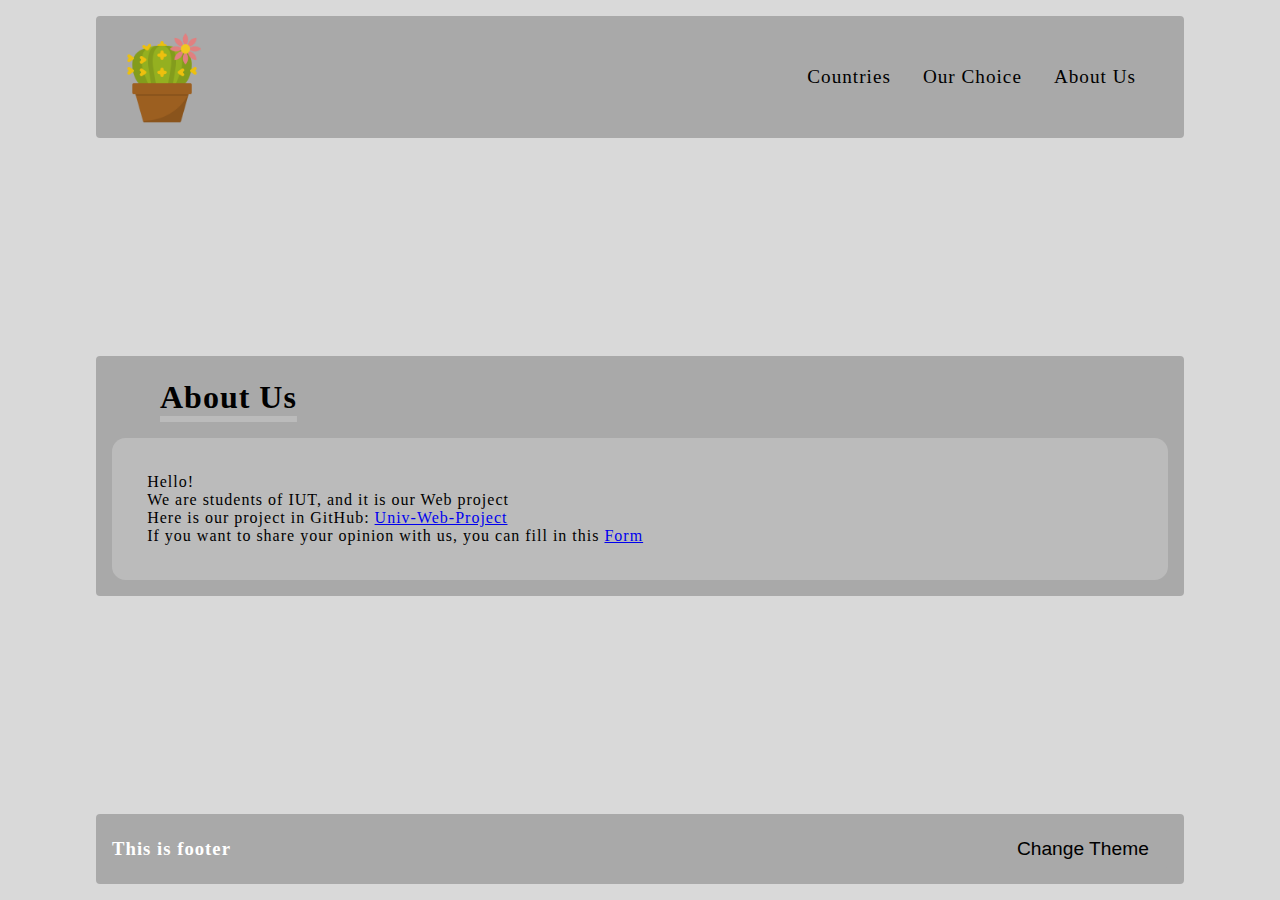
==== html/about-us.html @ 067fd48c "Moved back index.html" ====
<!doctype html>
<html lang="en">
<head>
    <meta charset="UTF-8">
    <meta name="About us page"
          content="width=device-width, user-scalable=no, initial-scale=1.0, maximum-scale=1.0, minimum-scale=1.0">
    <meta http-equiv="X-UA-Compatible" content="ie=edge">
    <title>About Us</title>
    <link rel="icon" href="../img/favicon-logo.ico">
    <script defer src="../js/scrollToTop.js"></script>
    <script defer src="../js/changeStyle.js"></script>
    <link id="main-css" rel="stylesheet" href="../css/main.css">
    <link id="theme-css" rel="stylesheet" href="../css/themes/theme-alpha.css">
</head>
<body>
<header>
    <nav class="header-nav">
        <a class="header-title" href="../index.html"><img src="../img/logo.png" alt="Our logo"></a>
        <ul>
            <li><a href="countries.html">Countries</a></li>
            <li><a href="our-choice.html">Our Choice</a></li>
            <li><a href="about-us.html">About Us</a></li>
        </ul>
    </nav>
</header>
<main>
    <h1 class="page-title">About Us</h1>
    <div class="content">
        <p>
            Hello!
            <br>We are students of IUT, and it is our Web project
            <br>Here is our project in GitHub: <a href="https://github.com/Edouard-Pon/Univ-Web-Project" target="_blank" rel="noopener noreferrer">Univ-Web-Project</a>
            <br>If you want to share your opinion with us, you can fill in this <a href="form.html">Form</a>
        </p>
    </div>
    <button onclick="topFunction()" id="scrollToTop" title="Scroll to top">TOP</button>
</main>
<footer>
    <h3>This is footer</h3>
    <button onclick="changeStyle()" id="changePageStyleBtn" title="Change page style">Change Theme</button>
</footer>
</body>
</html>
---- css/main.css ----
@import "shared/header.css";
@import "shared/footer.css";
@import "shared/page.css";
@import "shared/buttons.css";

:root {
    font-size: 16px;
    background-color: #d9d9d9;
    letter-spacing: 1px;
}

*, *::before, *::after{
    box-sizing: border-box;
    margin: 0;
}

* {
    margin-bottom: 0;
    margin-top: 0;
    padding: 0;
}

body {
    min-height: 100vh;
    display: flex;
    justify-items: center;
    align-items: center;
    flex-direction: column;
    justify-content: space-between;
    width: 100%;
}

img, picture, svg, video {
    display: block;
    max-width: 100%;
}
---- css/themes/theme-alpha.css ----
:root {
    background-color: #d9d9d9;
}

main, .sub-content, footer, .header-nav, #scrollToTop, #changePageStyleBtn, .btn {
    background-color: darkgrey;
}

.page-title {
    text-decoration: underline #bbbbbb;
    text-underline-position: under;
    text-decoration-thickness: .35rem;
}

.content, form input, form textarea {
    background-color: #bbbbbb;
}

.header-nav li a:hover, #scrollToTop:hover, #changePageStyleBtn:hover, .btn:hover {
    background-color: firebrick;
}
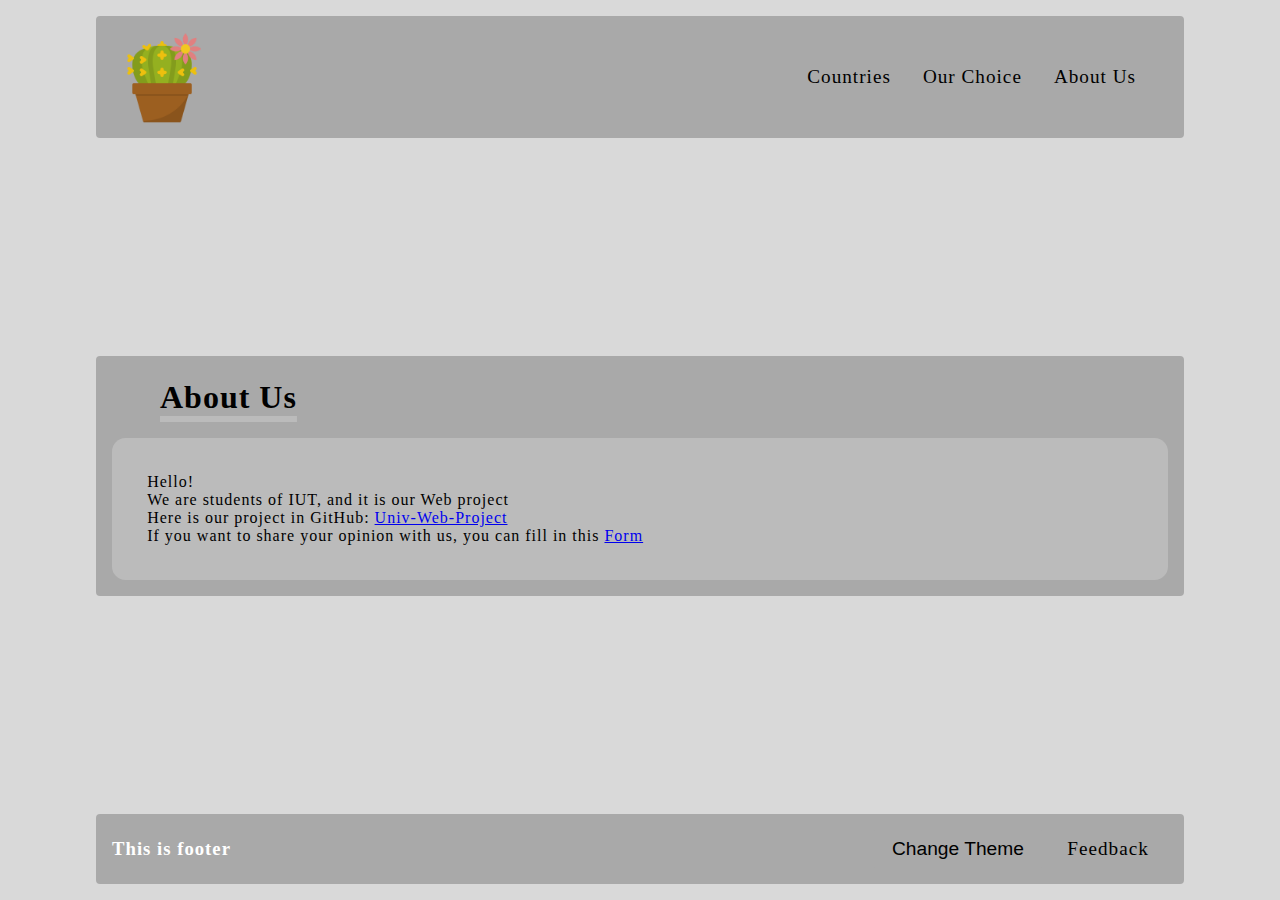
==== commit e6e1c0a0: "Added feedback link to footer" ====
--- a/html/about-us.html
+++ b/html/about-us.html
@@ -37,7 +37,10 @@
 </main>
 <footer>
     <h3>This is footer</h3>
-    <button onclick="changeStyle()" id="changePageStyleBtn" title="Change page style">Change Theme</button>
+    <div>
+        <button onclick="changeStyle()" id="changePageStyleBtn" title="Change page style">Change Theme</button>
+        <a href="form.html">Feedback</a>
+    </div>
 </footer>
 </body>
 </html>
--- a/css/main.css
+++ b/css/main.css
@@ -4,7 +4,7 @@
 @import "shared/buttons.css";
 
 :root {
-    font-size: 16px;
+    font-size: 100%;
     background-color: #d9d9d9;
     letter-spacing: 1px;
 }
--- a/css/themes/theme-alpha.css
+++ b/css/themes/theme-alpha.css
@@ -16,6 +16,6 @@
     background-color: #bbbbbb;
 }
 
-.header-nav li a:hover, #scrollToTop:hover, #changePageStyleBtn:hover, .btn:hover {
+.header-nav li a:hover, #scrollToTop:hover, #changePageStyleBtn:hover, .btn:hover, footer a:hover {
     background-color: firebrick;
 }
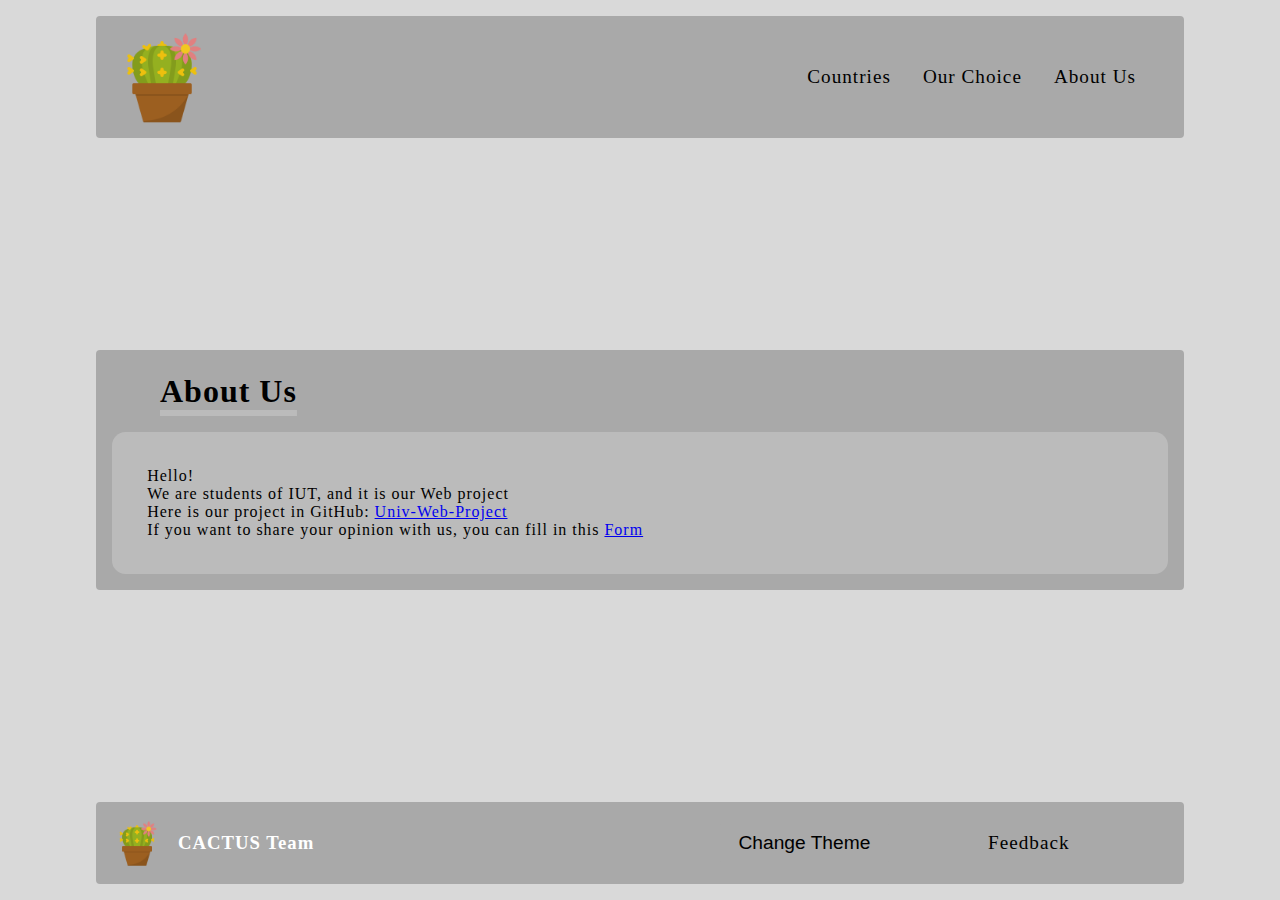
==== commit 7c5fc1f1: "Footer update" ====
--- a/html/about-us.html
+++ b/html/about-us.html
@@ -2,21 +2,25 @@
 <html lang="en">
 <head>
     <meta charset="UTF-8">
-    <meta name="About us page"
+    <meta name="viewport"
           content="width=device-width, user-scalable=no, initial-scale=1.0, maximum-scale=1.0, minimum-scale=1.0">
     <meta http-equiv="X-UA-Compatible" content="ie=edge">
     <title>About Us</title>
     <link rel="icon" href="../img/favicon-logo.ico">
     <script defer src="../js/scrollToTop.js"></script>
     <script defer src="../js/changeStyle.js"></script>
+    <script defer src="../js/showMenu.js"></script>
     <link id="main-css" rel="stylesheet" href="../css/main.css">
     <link id="theme-css" rel="stylesheet" href="../css/themes/theme-alpha.css">
 </head>
 <body>
 <header>
     <nav class="header-nav">
-        <a class="header-title" href="../index.html"><img src="../img/logo.png" alt="Our logo"></a>
-        <ul>
+        <div>
+            <a class="header-title" href="../index.html"><img src="../img/logo.png" alt="Our logo"></a>
+            <button onclick="showMenu()" id="phoneMenu" title="Navigation menu">MENU</button>
+        </div>
+        <ul id="navMenu">
             <li><a href="countries.html">Countries</a></li>
             <li><a href="our-choice.html">Our Choice</a></li>
             <li><a href="about-us.html">About Us</a></li>
@@ -36,8 +40,11 @@
     <button onclick="topFunction()" id="scrollToTop" title="Scroll to top">TOP</button>
 </main>
 <footer>
-    <h3>This is footer</h3>
-    <div>
+    <div class="footer-info">
+        <img src="../img/logo.png" alt="Our logo">
+        <h3>CACTUS Team</h3>
+    </div>
+    <div class="footer-nav">
         <button onclick="changeStyle()" id="changePageStyleBtn" title="Change page style">Change Theme</button>
         <a href="form.html">Feedback</a>
     </div>
--- a/css/main.css
+++ b/css/main.css
@@ -1,7 +1,7 @@
+@import "shared/buttons.css";
 @import "shared/header.css";
 @import "shared/footer.css";
 @import "shared/page.css";
-@import "shared/buttons.css";
 
 :root {
     font-size: 100%;
--- a/css/themes/theme-alpha.css
+++ b/css/themes/theme-alpha.css
@@ -19,3 +19,10 @@
 .header-nav li a:hover, #scrollToTop:hover, #changePageStyleBtn:hover, .btn:hover, footer a:hover {
     background-color: firebrick;
 }
+
+@media screen and (max-width: 960px) {
+    #scrollToTop {
+        color: white;
+        background-color: firebrick;
+    }
+}
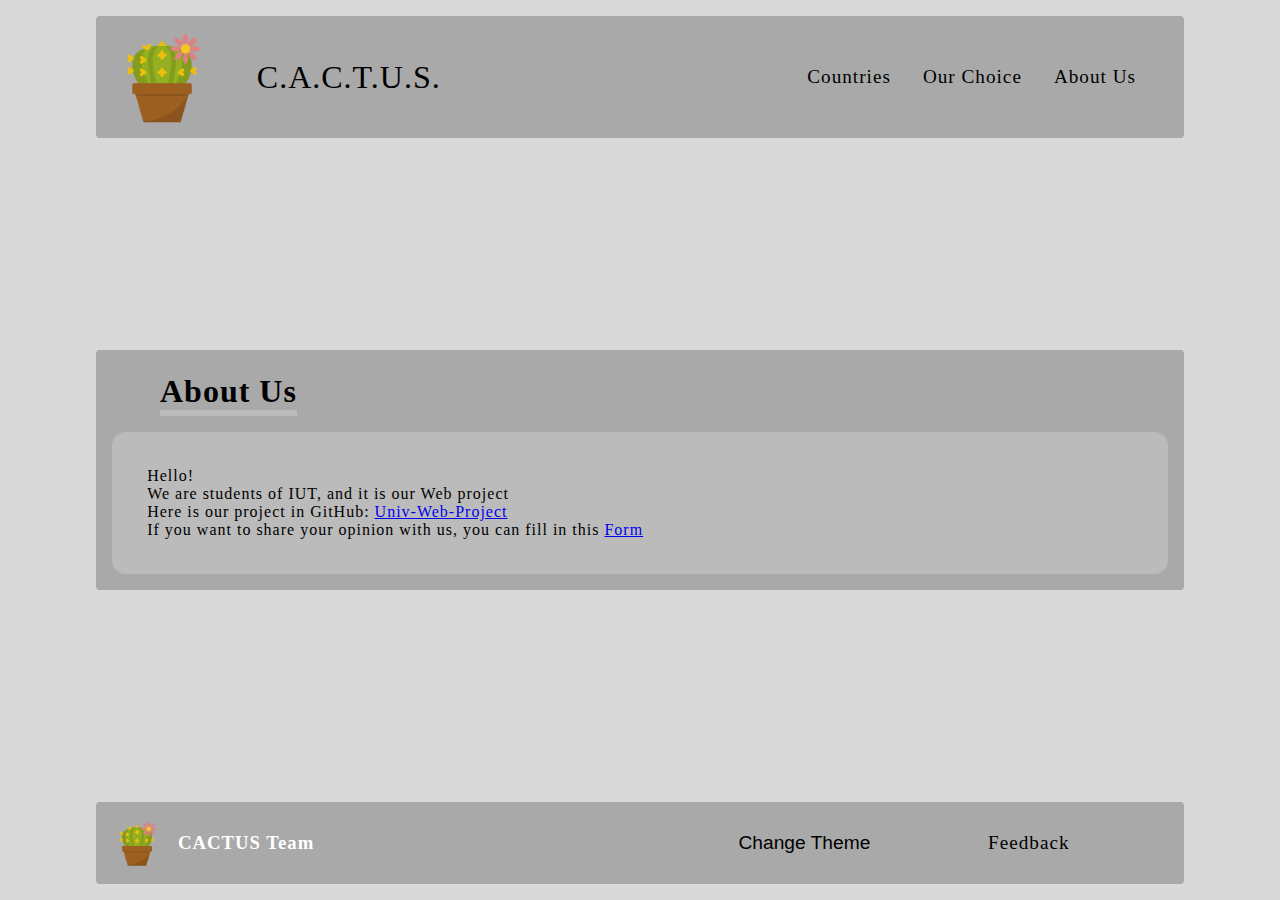
==== commit e0b0b186: "Updated header" ====
--- a/html/about-us.html
+++ b/html/about-us.html
@@ -3,7 +3,7 @@
 <head>
     <meta charset="UTF-8">
     <meta name="viewport"
-          content="width=device-width, user-scalable=no, initial-scale=1.0, maximum-scale=1.0, minimum-scale=1.0">
+          content="width=device-width, initial-scale=1.0">
     <meta http-equiv="X-UA-Compatible" content="ie=edge">
     <title>About Us</title>
     <link rel="icon" href="../img/favicon-logo.ico">
@@ -18,6 +18,7 @@
     <nav class="header-nav">
         <div>
             <a class="header-title" href="../index.html"><img src="../img/logo.png" alt="Our logo"></a>
+            <span>C.A.C.T.U.S.</span>
             <button onclick="showMenu()" id="phoneMenu" title="Navigation menu">MENU</button>
         </div>
         <ul id="navMenu">
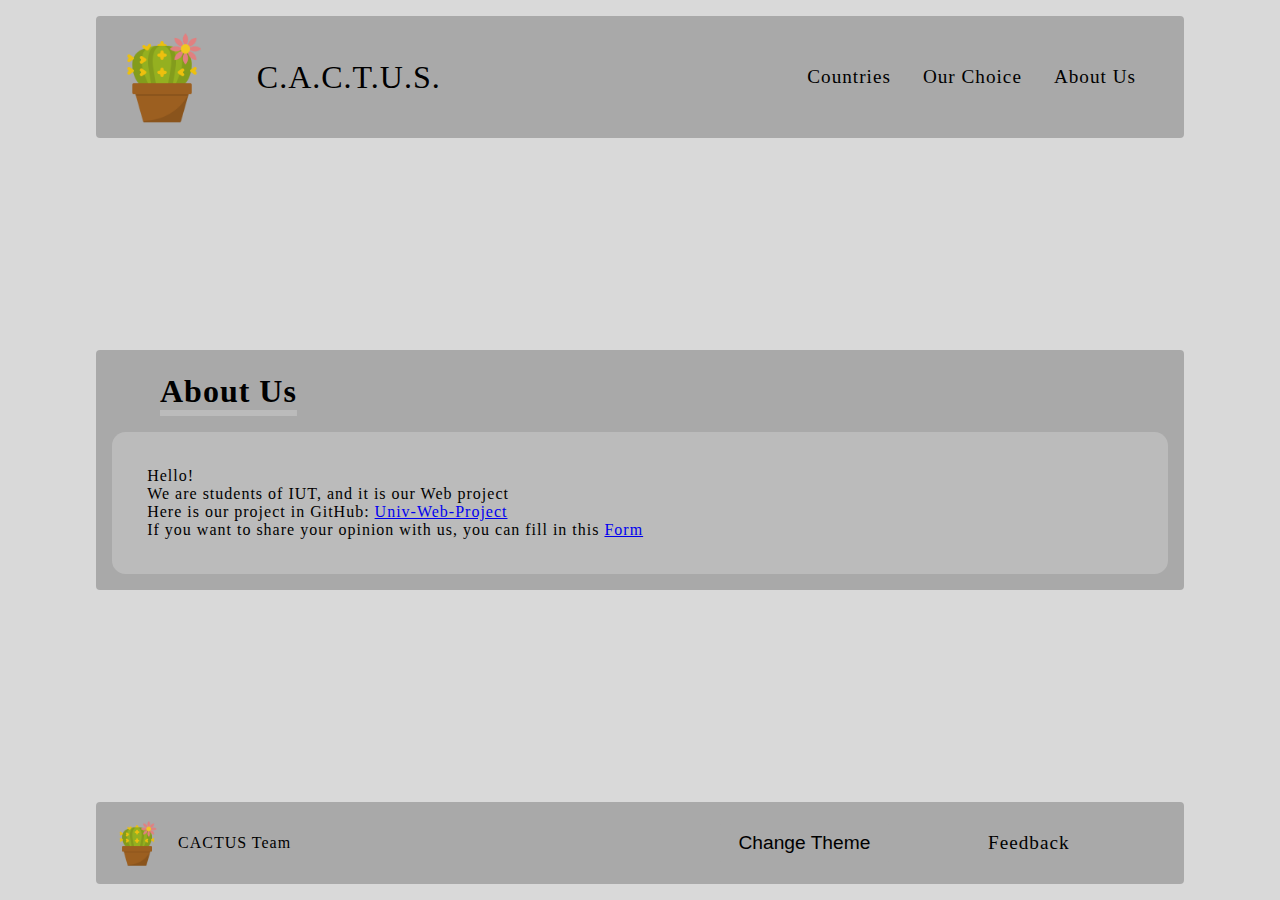
==== commit 145b0b7b: "Updated footer" ====
--- a/html/about-us.html
+++ b/html/about-us.html
@@ -5,6 +5,7 @@
     <meta name="viewport"
           content="width=device-width, initial-scale=1.0">
     <meta http-equiv="X-UA-Compatible" content="ie=edge">
+    <meta name="description" content="We are students of IUT, and it is our Web project!">
     <title>About Us</title>
     <link rel="icon" href="../img/favicon-logo.ico">
     <script defer src="../js/scrollToTop.js"></script>
@@ -43,7 +44,7 @@
 <footer>
     <div class="footer-info">
         <img src="../img/logo.png" alt="Our logo">
-        <h3>CACTUS Team</h3>
+        <span>CACTUS Team</span>
     </div>
     <div class="footer-nav">
         <button onclick="changeStyle()" id="changePageStyleBtn" title="Change page style">Change Theme</button>
